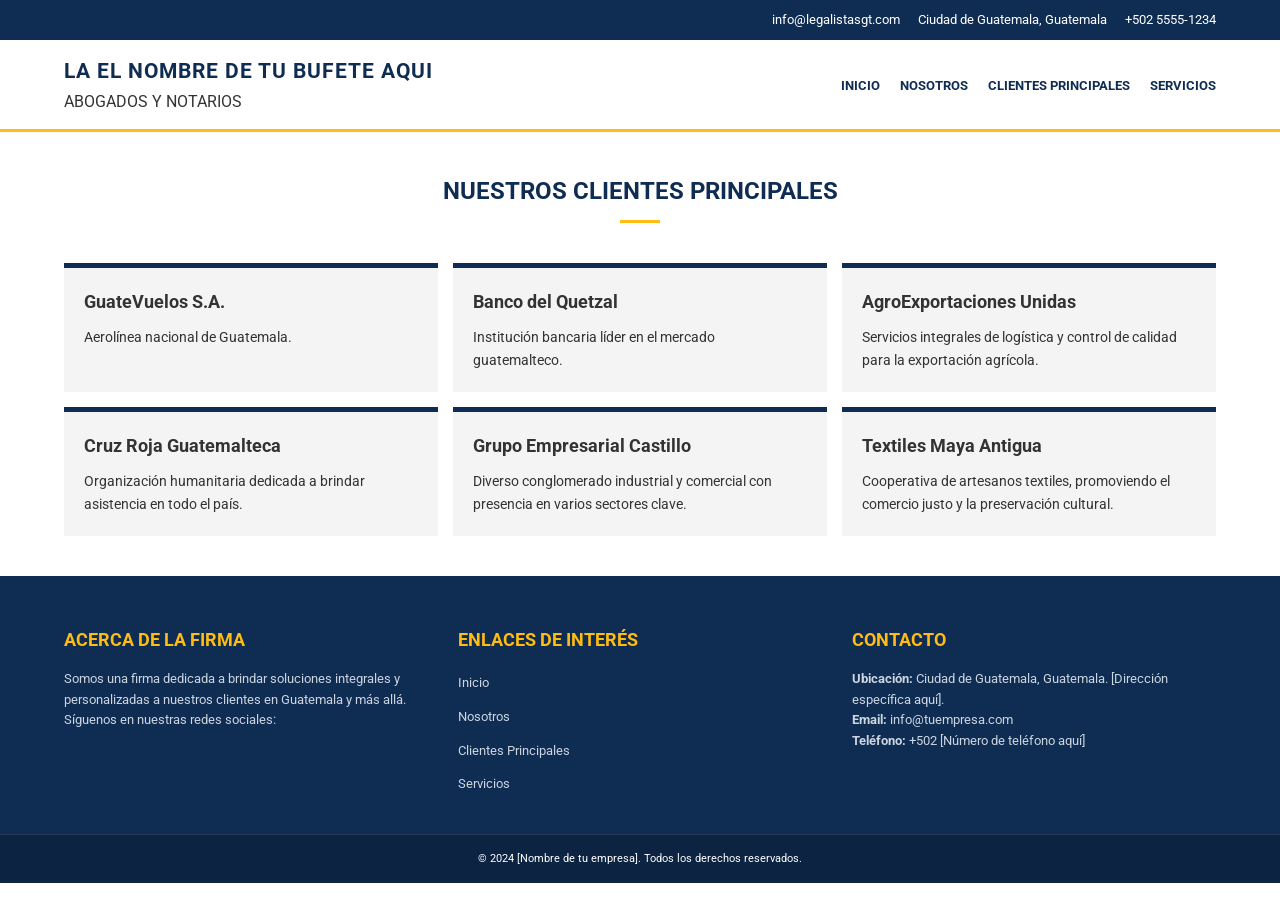
==== pages/clientes.html @ d7f2ee65 "updata" ====
<!DOCTYPE html>
<html lang="es">
<head>
    <meta charset="UTF-8">
    <meta name="viewport" content="width=device-width, initial-scale=1.0">
    <title>Clientes Principales | [Nombre de tu Empresa]</title>
    <link rel="stylesheet" href="../css/style.css">
    <link href="https://fonts.googleapis.com/css2?family=Roboto:wght@300;400;700&display=swap" rel="stylesheet">
    <script src="../js/main.js" defer></script>
</head>
<body>

    <div id="top-bar-placeholder"></div>
    <div id="header-placeholder"></div>

    <section class="section-padding">
        <div class="container">
            <div class="section-title">
                <h2>Nuestros Clientes Principales</h2>
            </div>

            <div class="services-grid">
                <div class="service-card">
                    <h3>GuateVuelos S.A.</h3>
                    <p>Aerolínea nacional de Guatemala.</p>
                </div>
                <div class="service-card">
                    <h3>Banco del Quetzal</h3>
                    <p>Institución bancaria líder en el mercado guatemalteco.</p>
                </div>
                <div class="service-card">
                    <h3>AgroExportaciones Unidas</h3>
                    <p>Servicios integrales de logística y control de calidad para la exportación agrícola.</p>
                </div>
                <div class="service-card">
                    <h3>Cruz Roja Guatemalteca</h3>
                    <p>Organización humanitaria dedicada a brindar asistencia en todo el país.</p>
                </div>
                <div class="service-card">
                    <h3>Grupo Empresarial Castillo</h3>
                    <p>Diverso conglomerado industrial y comercial con presencia en varios sectores clave.</p>
                </div>
                 <div class="service-card">
                    <h3>Textiles Maya Antigua</h3>
                    <p>Cooperativa de artesanos textiles, promoviendo el comercio justo y la preservación cultural.</p>
                </div>
            </div>
        </div>
    </section>

    <div id="footer-placeholder"></div>
</body>
</html>
---- css/style.css ----
/* 1. Mantenemos tus variables (ajusté el azul al original del archivo que subiste) */
:root {
    --azul-oscuro: #0f2c52;
    --dorado: #ffbc13;
    --gris-claro: #f4f4f4;
    --blanco: #ffffff;
    --texto: #333333;
    --transition: 0.3s ease;
}

/* 2. Reset y Base */
* {
    margin: 0;
    padding: 0;
    box-sizing: border-box;
}

body {
    font-family: 'Roboto', sans-serif;
    line-height: 1.6;
    color: var(--texto);
    font-size: 16px; /* Base font size */
}

.container {
    width: 90%;
    max-width: 1200px;
    margin: 0 auto;
}

/* --- TUS SECCIONES ACTUALES --- */

.top-bar {
    background: var(--azul-oscuro);
    color: white;
    padding: 10px 0;
    font-size: 0.8rem;
    text-align: right;
}

.top-bar span {
    margin-left: 15px;
}

header {
    background: var(--blanco);
    padding: 15px 0;
    border-bottom: 3px solid var(--dorado);
}

.navbar {
    display: flex;
    justify-content: space-between;
    align-items: center;
}

.logo h1 {
    color: var(--azul-oscuro);
    font-size: 1.3rem;
    letter-spacing: 1px;
}

nav ul {
    display: flex;
    list-style: none;
}

nav ul li {
    margin-left: 20px;
}

nav ul li a {
    text-decoration: none;
    color: var(--azul-oscuro);
    font-weight: bold;
    text-transform: uppercase;
    font-size: 0.8rem;
    transition: var(--transition);
}

nav ul li a:hover,
nav ul li a.active {
    color: var(--dorado);
}

.hero {
    height: 60vh;
    background: linear-gradient(rgba(0, 0, 0, 0.6), rgba(0, 0, 0, 0.6)),
                url('../assets/img/balanza.jpg');
    background-size: cover;
    background-position: center;
    display: flex;
    align-items: center;
    justify-content: center;
    text-align: center;
    color: white;
}

.hero h1 {
    font-size: 2rem;
    margin-bottom: 15px;
}

.hero p {
    font-size: 1.1rem;
}

/* --- NUEVAS SECCIONES --- */

/* Títulos con línea dorada */
.section-title {
    text-align: center;
    margin: 40px 0;
}

.section-title h2 {
    color: var(--azul-oscuro);
    text-transform: uppercase;
    position: relative;
    padding-bottom: 12px;
    font-size: 1.5rem;
}

.section-title h2::after {
    content: '';
    position: absolute;
    bottom: 0;
    left: 50%;
    transform: translateX(-50%);
    width: 40px;
    height: 3px;
    background: var(--dorado);
}

/* Grid de servicios */
.services-grid {
    display: grid;
    grid-template-columns: repeat(auto-fit, minmax(280px, 1fr));
    gap: 15px;
    margin-bottom: 40px;
}

.service-card {
    padding: 20px;
    background: var(--gris-claro);
    border-top: 5px solid var(--azul-oscuro);
    transition: var(--transition);
}

.service-card:hover {
    background: var(--blanco);
    box-shadow: 0 5px 15px rgba(0, 0, 0, 0.1);
    transform: translateY(-5px);
}

.service-card h3 {
    font-size: 1.1rem;
    margin-bottom: 10px;
}

.service-card p {
    font-size: 0.9rem;
    line-height: 1.6;
}

.btn {
    display: inline-block;
    background: var(--dorado);
    color: var(--azul-oscuro);
    padding: 10px 25px;
    text-decoration: none;
    font-weight: bold;
    margin-top: 15px;
    border-radius: 4px;
    transition: 0.3s;
    font-size: 0.9rem;
}

.btn:hover {
    background: var(--azul-oscuro);
    color: var(--dorado);
}

/*--- SECCION DE FOOTER ---*/
.main-footer {
    background-color: var(--azul-oscuro);
    color: var(--blanco);
    padding: 50px 0 0 0;
    margin-top: 40px;
}

.footer-grid {
    display: grid;
    grid-template-columns: repeat(auto-fit, minmax(250px, 1fr));
    gap: 30px;
    padding-bottom: 30px;
}

.footer-col h3 {
    color: var(--dorado);
    margin-bottom: 15px;
    font-size: 1.1rem;
    text-transform: uppercase;
}

.footer-col p {
    font-size: 0.8rem;
    line-height: 1.6;
    color: #cbd5e0;
}

.footer-col ul {
    list-style: none;
}

.footer-col ul li {
    margin-bottom: 8px;
}

.footer-col ul li a {
    color: #cbd5e0;
    text-decoration: none;
    transition: var(--transition);
    font-size: 0.8rem;
}

.footer-col ul li a:hover {
    color: var(--dorado);
    padding-left: 5px;
}

/* Barra inferior de Copyright */
.footer-bottom {
    background-color: rgba(0, 0, 0, 0.2);
    padding: 15px 0;
    text-align: center;
    font-size: 0.7rem;
    border-top: 1px solid rgba(255, 255, 255, 0.1);
}

/* Media Queries for Enhanced Responsiveness */

/* Small screens (phones) */
@media (max-width: 576px) {
    .top-bar {
        text-align: center;
    }

    .top-bar span {
        display: block;
        margin: 5px 0;
    }

    .navbar {
        flex-direction: column;
        align-items: center;
    }

    .logo {
        margin-bottom: 10px;
    }

    nav ul {
        flex-direction: column;
        text-align: center;
    }

    nav ul li {
        margin: 10px 0;
    }

    .hero {
        height: auto;
        padding: 50px 20px;
    }

    .hero h1 {
        font-size: 1.7rem;
    }

    .hero p {
        font-size: 1rem;
    }

    .services-grid {
        grid-template-columns: 1fr;
    }

    .footer-grid {
        grid-template-columns: 1fr;
    }
}

/* Medium screens (tablets) */
@media (min-width: 577px) and (max-width: 768px) {
    .navbar {
        flex-direction: column;
        align-items: center;
    }

    .logo {
        margin-bottom: 10px;
    }

    nav ul {
        flex-direction: row;
        text-align: center;
		margin-top: 10px;
    }

    nav ul li {
        margin: 10px 10px;
    }

    .hero {
        height: auto;
        padding: 50px 20px;
    }
}

/* Large screens (desktops) */
@media (min-width: 769px) and (max-width: 992px) {
    .hero {
        height: 50vh;
    }

    .footer-grid {
        grid-template-columns: repeat(2, 1fr);
    }
}
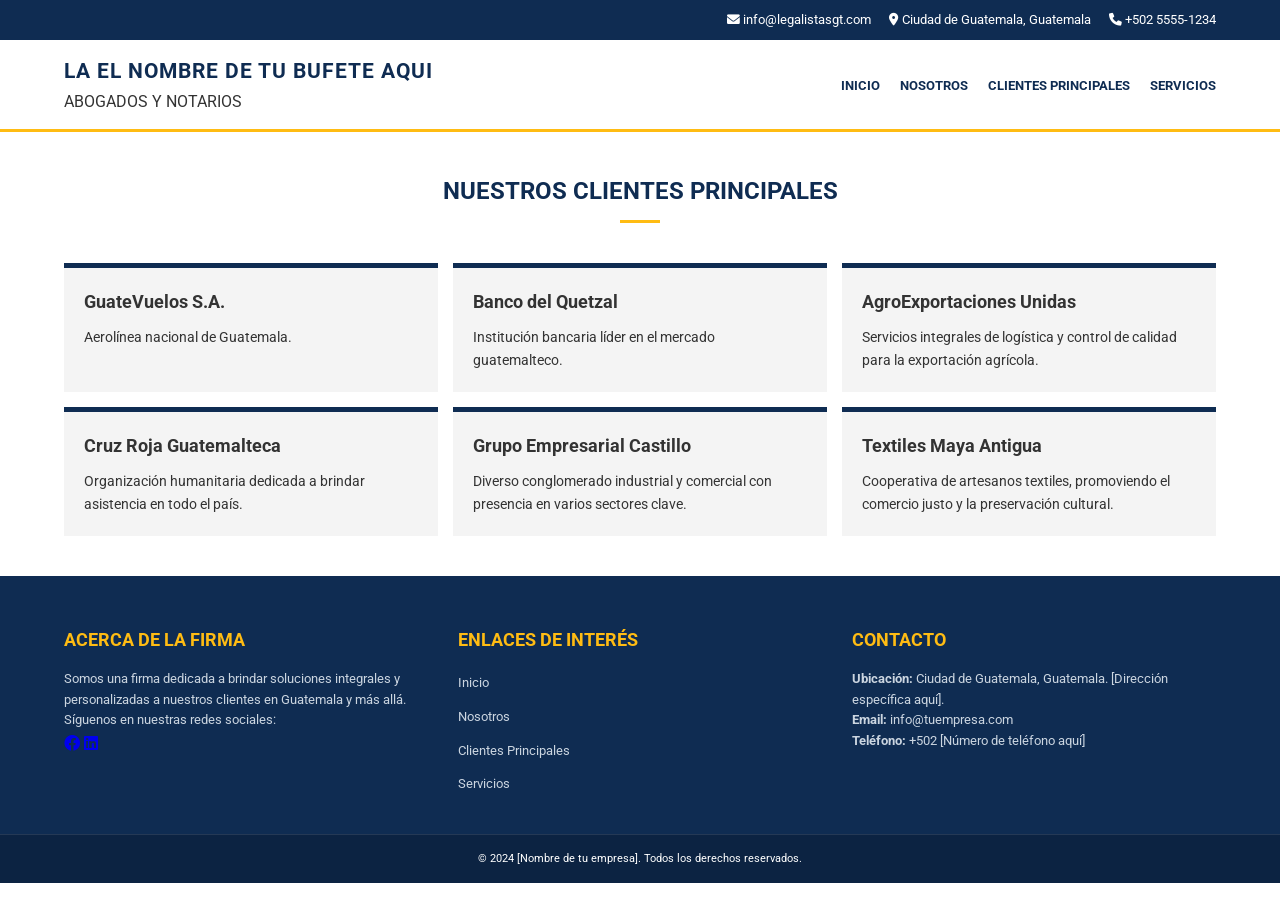
==== commit 87ebf53d: "nameupdate" ====
--- a/pages/clientes.html
+++ b/pages/clientes.html
@@ -4,6 +4,7 @@
     <meta charset="UTF-8">
     <meta name="viewport" content="width=device-width, initial-scale=1.0">
     <title>Clientes Principales | [Nombre de tu Empresa]</title>
+     <link rel="stylesheet" href="https://cdnjs.cloudflare.com/ajax/libs/font-awesome/6.0.0/css/all.min.css" integrity="sha512-9usAa10IRO0HhonpyAIVpjrylPvoDwiPUiKdWk5t3PyolY1cOd4DSE0Ga+ri4AuTroPR5aQvXU9xC6qOPnzFeg==" crossorigin="anonymous" referrerpolicy="no-referrer" />
     <link rel="stylesheet" href="../css/style.css">
     <link href="https://fonts.googleapis.com/css2?family=Roboto:wght@300;400;700&display=swap" rel="stylesheet">
     <script src="../js/main.js" defer></script>
